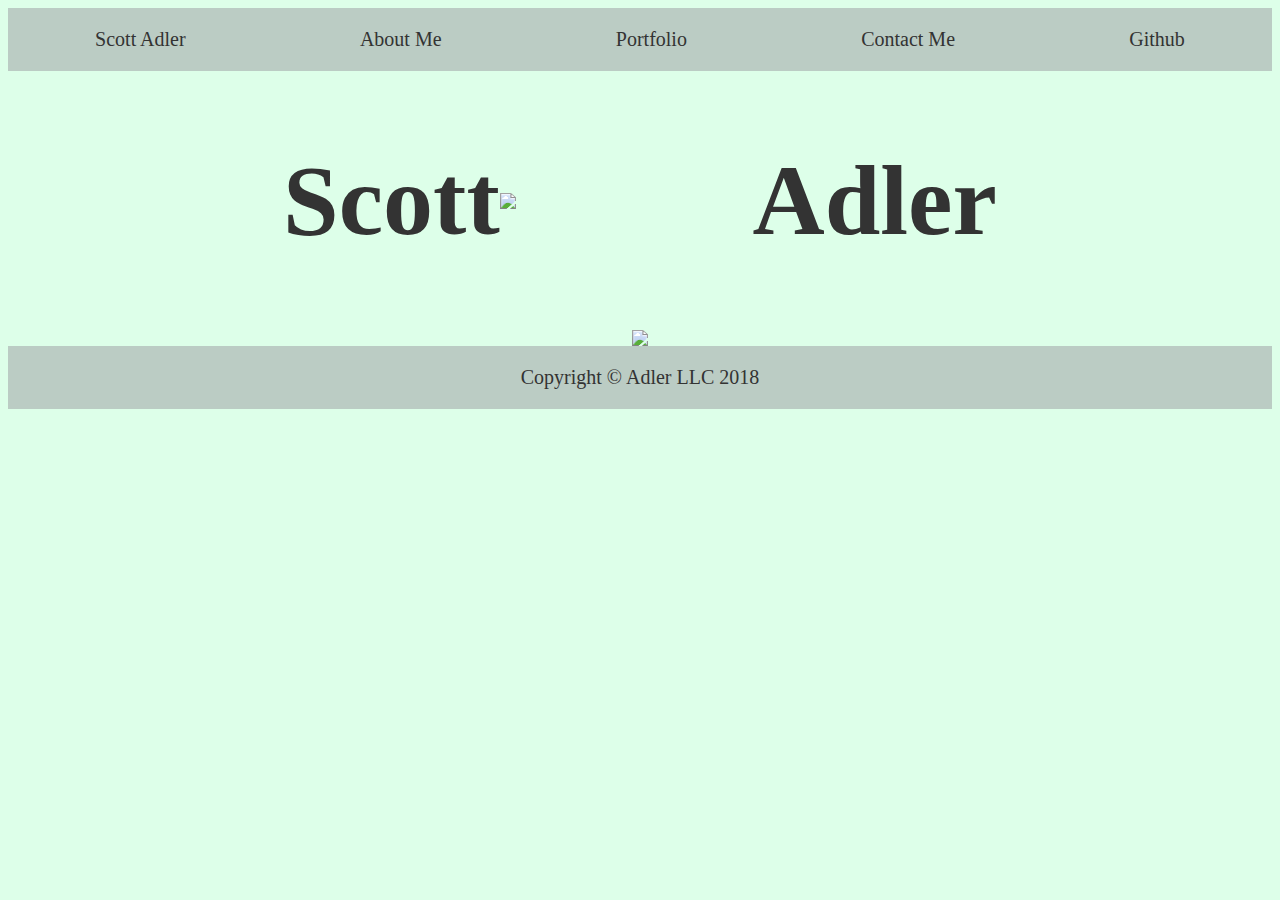
==== index.html @ dcc1a90e "renamed html" ====
<!DOCTYPE html>
<html>
    <head>
        <link rel="stylesheet" href="portfolio.css">
        

        <title>Portfolio</title>
    </head>
    <body>
        <div class="row footer buttons">
            <p id="name">Scott Adler</p>
            <p id="infoA">About Me</p>
            <p id="background">Portfolio</p>
            <p id="contact">Contact Me</p>
            <p id="username">Github</p>
        </div>
        <div class="Information">
            <h3 id="infoB"> I am an aspiring computer programmer, and I enjoy science and nature </h3>
            <h3 id="infoC">I have volunteered at the California Academy of Sciences TASC team for two years. I have also taken a one year coding class, and I am going to take another in the future.</h3>
            <h3 id="email">My email address is scadler@s.sfusd.edu</h3>
            <h3 id="github">My Github username is scadler</h3>
            
        </div>
        <div class="row mid">
            <h1>Scott</h1>
            <img class="headshot"src="https://upload.wikimedia.org/wikipedia/commons/thumb/5/5c/Eagle_01.svg/2000px-Eagle_01.svg.png">
            <h1>Adler</h1>
        </div>
        </div>
        <div class=" aboutme main">
            <img src="https://steemitimages.com/DQmcP6aRq89b1nNbqrGkcUXxjb3C7EwVRx94i7dPJsrViCB/MW-EC045_comput_ZH_20151224095234.jpg">
        </div>
        <div class="row contact footer">

      
        </div>
         <div class="row footer">
            <p>Copyright © Adler LLC 2018</p>
        </div>
        <script   src="https://code.jquery.com/jquery-3.3.1.slim.min.js"   integrity="sha256-3edrmyuQ0w65f8gfBsqowzjJe2iM6n0nKciPUp8y+7E="   crossorigin="anonymous"></script>
                <script src="portfolio.js"></script>
    </body>
</html>
---- portfolio.css ----
.row{   
    background-color:#BBCCC4;
    color:#333333;
    font-size:20px;
}
.footer{
        display: flex;
	justify-content: space-around;
    }
.headshot{
    width:20%;
   
}
.mid{
    background-color:#DDFFE9;
    color:#333333;
    align-items:center;
    font-size:50px;
    margin-top:5px;
    margin-bottom:5px;    display: flex;
	justify-content: center;
}
body{
    background:#DDFFE9;
}
.Information{
    display: flex;
	justify-content: center;
	font-family: "Source Sans Pro", Helvetica, Arial, sans-serif;
    font-weight:100;
}
.main{
        display: flex;
	justify-content: center;
}
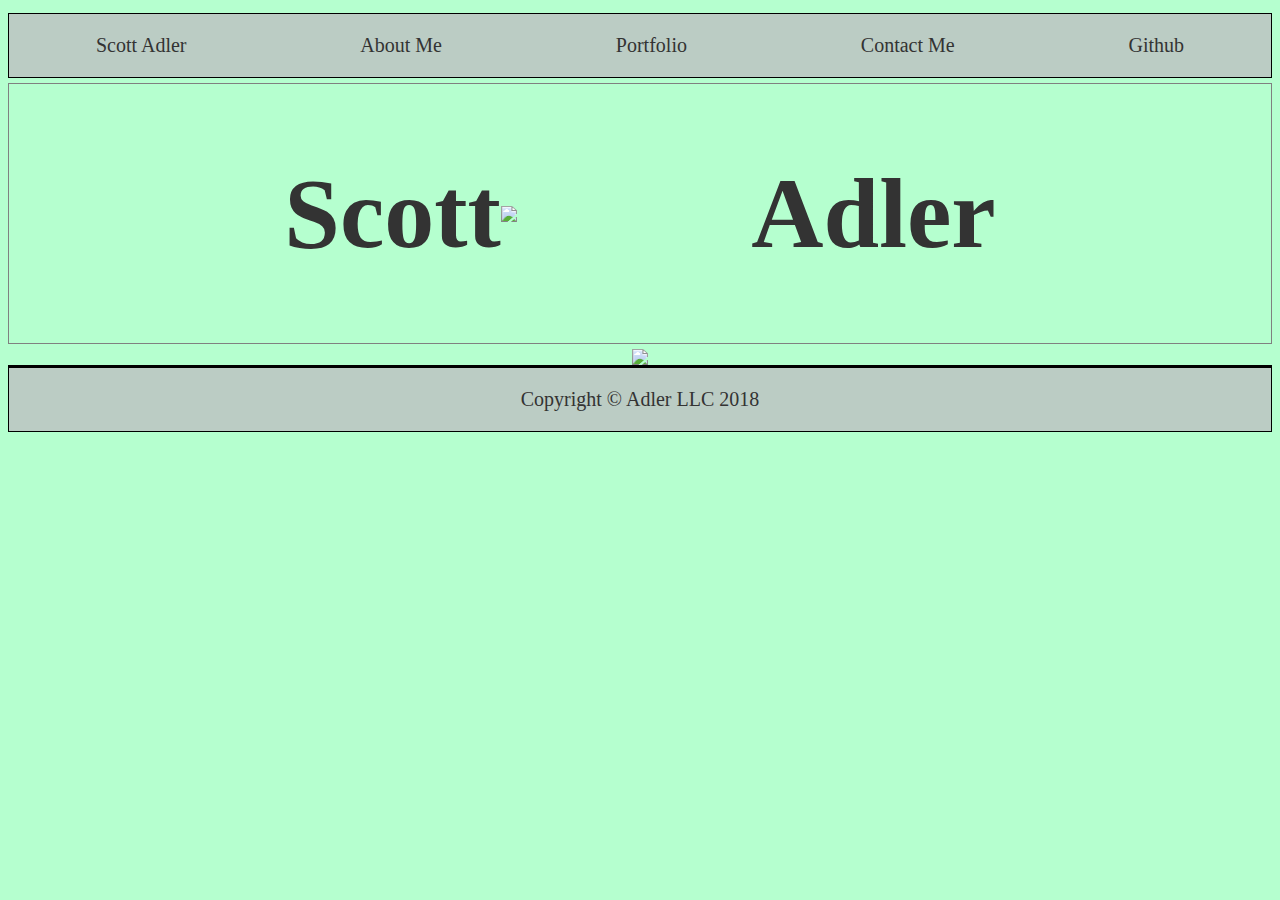
==== commit 4809057d: "background images" ====
--- a/index.html
+++ b/index.html
@@ -16,16 +16,16 @@
         </div>
         <div class="Information">
             <h3 id="infoB"> I am an aspiring computer programmer, and I enjoy science and nature </h3>
-            <h3 id="infoC">I have volunteered at the California Academy of Sciences TASC team for two years. I have also taken a one year coding class, and I am going to take another in the future.</h3>
+            <h3 id="infoC">I have volunteered at the California Academy of Sciences TASC team for two years. I have also taken two years of coding classes that are taught by Code Nation. I made a <a href="https://scadler.github.io/BuzzfeedQuiz/">quiz</a>, and a website where <a href="https://scadler.github.io/rockpaperscissors/">rock paper scissors</a> can be played.</h3>
             <h3 id="email">My email address is scadler@s.sfusd.edu</h3>
             <h3 id="github">My Github username is scadler</h3>
             
         </div>
-        <div class="row mid">
-            <h1>Scott</h1>
-            <img class="headshot"src="https://upload.wikimedia.org/wikipedia/commons/thumb/5/5c/Eagle_01.svg/2000px-Eagle_01.svg.png">
-            <h1>Adler</h1>
-        </div>
+            <div class="row mid newDiv">
+                <h1>Scott</h1>
+                <img class="headshot"src="https://upload.wikimedia.org/wikipedia/commons/thumb/5/5c/Eagle_01.svg/2000px-Eagle_01.svg.png">
+                <h1>Adler</h1>
+            </div>
         </div>
         <div class=" aboutme main">
             <img src="https://steemitimages.com/DQmcP6aRq89b1nNbqrGkcUXxjb3C7EwVRx94i7dPJsrViCB/MW-EC045_comput_ZH_20151224095234.jpg">
--- a/portfolio.css
+++ b/portfolio.css
@@ -2,26 +2,31 @@
     background-color:#BBCCC4;
     color:#333333;
     font-size:20px;
+    background-image: url("https://www.transparenttextures.com/patterns/snow.png");
 }
 .footer{
-        display: flex;
+    display: flex;
 	justify-content: space-around;
+	border: 1px solid black;
+	background-image: url("https://www.transparenttextures.com/patterns/ag-square.png");
     }
 .headshot{
     width:20%;
-   
 }
 .mid{
-    background-color:#DDFFE9;
+    background-color:#B5FFCF;
     color:#333333;
     align-items:center;
     font-size:50px;
     margin-top:5px;
-    margin-bottom:5px;    display: flex;
+    margin-bottom:5px;    
+    display: flex;
 	justify-content: center;
 }
 body{
-    background:#DDFFE9;
+    padding-top: 5px;
+    background:#B5FFCF;
+    background-image: url("https://www.transparenttextures.com/patterns/snow.png");
 }
 .Information{
     display: flex;
@@ -30,6 +35,10 @@
     font-weight:100;
 }
 .main{
-        display: flex;
+    display: flex;
 	justify-content: center;
+}
+.newDiv{
+    padding: 5px;
+    border: 1px solid grey;
 }